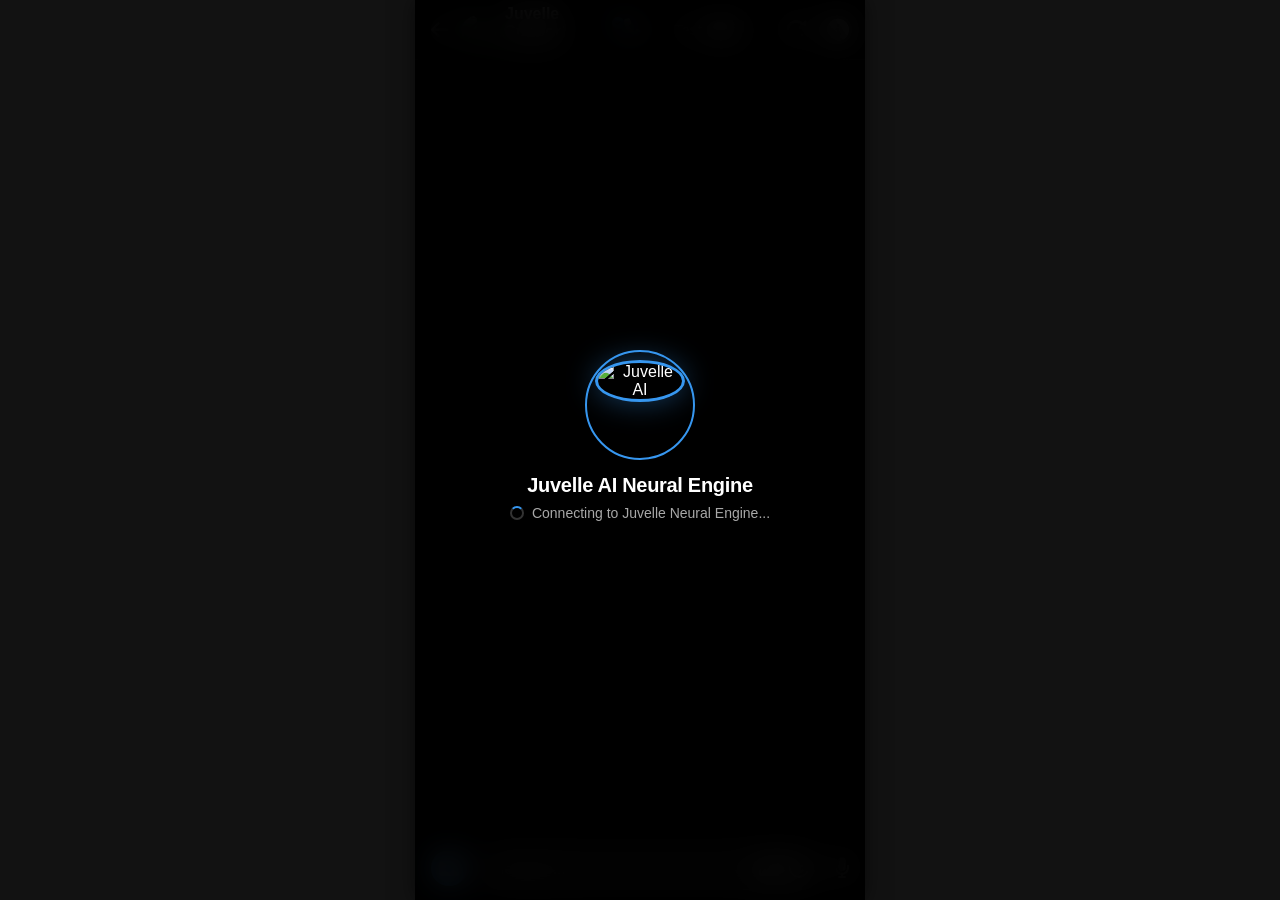
==== instagram_tester/index.html @ 2d047b8f "feat: implement voice message transcription and Instagram live audio call streaming" ====
<!DOCTYPE html>
<html lang="en">

<head>
    <meta charset="UTF-8">
    <meta name="viewport" content="width=device-width, initial-scale=1.0, maximum-scale=1.0, user-scalable=no">
    <title>Instagram Direct - Juvelle AI</title>
    <link rel="stylesheet" href="style.css">
    <link rel="stylesheet" href="https://cdnjs.cloudflare.com/ajax/libs/font-awesome/6.4.0/css/all.min.css">
</head>

<body>
    <div class="app-container">
        <!-- Connection Health Overlay -->
        <div class="connection-overlay" id="connOverlay">
            <div class="conn-logo-container">
                <div class="conn-pulse-ring"></div>
                <img src="https://ui-avatars.com/api/?name=Juvelle&background=000&color=fff" alt="Juvelle AI" class="conn-logo">
            </div>
            <div class="conn-title">Juvelle AI Neural Engine</div>
            <div class="conn-status" id="connStatus">
                <span class="conn-spinner"></span>
                <span>Connecting to local backend...</span>
            </div>
            <div class="conn-offline-box hidden" id="connOfflineBox">
                <strong>Backend Server is Offline</strong><br>
                Please run <code>Start Juvelle Bot.bat</code> on your Desktop, or click Retry below.
            </div>
            <button class="conn-retry-btn hidden" id="connRetryBtn">🔄 Retry Connection</button>
        </div>

        <!-- Header -->
        <header class="chat-header">
            <div class="header-left">
                <i class="fa-solid fa-arrow-left back-icon"></i>
                <div class="profile-pic-container">
                    <img src="https://ui-avatars.com/api/?name=Juvelle&background=000&color=fff" alt="Profile"
                        class="header-profile-pic">
                    <div class="active-dot" id="headerActiveDot"></div>
                </div>
                <div class="header-info">
                    <span class="username">Juvelle Support <i
                            class="fa-solid fa-circle-check verified-badge"></i></span>
                    <span class="status-text" id="headerStatusText">Active now</span>
                </div>
            </div>
            <div class="header-right">
                <i class="fa-solid fa-phone header-call-btn" id="callBtn" title="Start Live Audio Call"></i>
                <div class="toggle-container">
                    <span class="mode-label" id="modeLabel">Test</span>
                    <label class="switch">
                        <input type="checkbox" id="modeToggle">
                        <span class="slider"></span>
                    </label>
                </div>
                <i class="fa-solid fa-rotate-right" id="resetChatBtn" title="Start New Conversation"></i>
                <i class="fa-solid fa-circle-info" id="settingsBtn" title="Debug Settings"></i>
            </div>
        </header>

        <!-- Chat Area -->
        <div class="chat-area" id="chatArea">
            <div class="time-separator">Juvelle AI Direct Support</div>

            <!-- Loading Indicator -->
            <div class="typing-indicator hidden" id="typingIndicator">
                <img src="https://ui-avatars.com/api/?name=Juvelle&background=000&color=fff"
                    class="message-avatar mini">
                <div class="typing-dots">
                    <span></span><span></span><span></span>
                </div>
            </div>
        </div>

        <!-- Input Area -->
        <footer class="chat-input-area">
            <div class="camera-btn-container">
                <div class="input-icon-btn camera-btn">
                    <i class="fa-solid fa-camera"></i>
                </div>
            </div>

            <div class="input-wrapper">
                <input type="text" id="messageInput" placeholder="Message..." autocomplete="off">
                <label for="fileInput" class="input-icon-btn attach-btn">
                    <i class="fa-regular fa-image"></i>
                </label>
                <input type="file" id="fileInput" multiple accept="image/*,video/*">

                <div class="input-icon-btn sticker-btn">
                    <i class="fa-regular fa-face-smile"></i>
                </div>
            </div>

            <div class="action-buttons">
                <!-- Mic Button (Show when input empty) -->
                <div id="micBtn" class="input-icon-btn mic-btn">
                    <i class="fa-solid fa-microphone"></i>
                </div>
                <!-- Send Button (Show when input has text) -->
                <div id="sendBtn" class="input-icon-btn send-text-btn hidden">
                    Send
                </div>
            </div>
        </footer>

        <!-- Settings / Debug Modal -->
        <div class="modal hidden" id="settingsModal">
            <div class="modal-content">
                <h3>Debug Settings</h3>
                <div class="setting-item">
                    <label>Webhook URL</label>
                    <input type="text" id="webhookUrlInput" value="">
                </div>
                <div class="setting-item">
                    <label>Burst Mode (Count)</label>
                    <input type="number" id="burstCount" value="5">
                </div>
                <div class="modal-actions">
                    <button id="sendBurstBtn" class="action-btn warning">🔥 Fire Burst Texts</button>
                    <button id="saveSettingsBtn" class="action-btn primary">Save</button>
                    <button id="closeSettingsBtn" class="action-btn">Close</button>
                </div>
            </div>
        </div>

        <!-- Voice Recording Overlay -->
        <div class="voice-overlay hidden" id="voiceOverlay">
            <div class="voice-waves">
                <div class="wave"></div>
                <div class="wave"></div>
                <div class="wave"></div>
            </div>
            <div class="voice-time" id="voiceTimer">0:00</div>
            <div class="voice-instruction">Release to send, swipe to cancel</div>
            <div class="voice-controls">
                <div class="voice-btn active">
                    <i class="fa-solid fa-microphone"></i>
                </div>
            </div>
        </div>

        <!-- Instagram Live Audio Call Overlay -->
        <div class="call-overlay hidden" id="callOverlay">
            <div class="call-top-bar">
                <span class="call-badge"><i class="fa-solid fa-lock"></i> End-to-End Encrypted</span>
            </div>
            <div class="call-body">
                <div class="call-avatar-wrapper">
                    <div class="call-pulse-ring ring-1"></div>
                    <div class="call-pulse-ring ring-2"></div>
                    <div class="call-pulse-ring ring-3"></div>
                    <img src="https://ui-avatars.com/api/?name=Juvelle&background=000&color=fff" alt="Juvelle AI" class="call-avatar">
                </div>
                <div class="call-user-title">Juvelle Support</div>
                <div class="call-status-indicator" id="callStatusText">Calling...</div>
                <div class="call-timer-badge hidden" id="callTimer">00:00</div>
                
                <!-- Live Real-Time Captions Box -->
                <div class="call-captions-box" id="callCaptionsBox">
                    <div class="caption-label"><i class="fa-solid fa-closed-captioning"></i> Live Subtitles</div>
                    <div class="caption-content" id="callCaptionText">Connecting to Juvelle Live Assistant...</div>
                </div>
            </div>
            <div class="call-bottom-controls">
                <button class="call-ctrl-btn" id="callMuteBtn" title="Mute Microphone">
                    <i class="fa-solid fa-microphone"></i>
                </button>
                <button class="call-ctrl-btn call-hangup-btn" id="callEndBtn" title="End Call">
                    <i class="fa-solid fa-phone-slash"></i>
                </button>
                <button class="call-ctrl-btn" id="callSpeakerBtn" title="Speaker">
                    <i class="fa-solid fa-volume-high"></i>
                </button>
            </div>
        </div>
    </div>

    <script src="script.js"></script>
</body>

</html>
---- instagram_tester/style.css ----
/* CSS Reset & Variables */
:root {
    --bg-color: #000000;
    --header-bg: #000000;
    --text-primary: #FFFFFF;
    --text-secondary: #A8A8A8;
    --input-bg: #262626;
    --received-bubble: #262626;
    --sent-bubble: #3797F0;
    /* Instagram Blue */
    --sent-gradient: linear-gradient(to bottom right, #3797F0, #006eb3);
    --border-color: #363636;
    --danger: #ED4956;
    --success: #00FF00;
}

* {
    margin: 0;
    padding: 0;
    box-sizing: border-box;
    -webkit-tap-highlight-color: transparent;
}

body {
    background-color: #121212;
    /* Dark framing for desktop */
    font-family: -apple-system, BlinkMacSystemFont, "Segoe UI", Roboto, Helvetica, Arial, sans-serif;
    color: var(--text-primary);
    display: flex;
    justify-content: center;
    align-items: center;
    height: 100vh;
    overflow: hidden;
}

/* Mobile Container Simulation */
.app-container {
    width: 100%;
    max-width: 450px;
    /* Mobile width */
    height: 100%;
    max-height: 900px;
    background-color: var(--bg-color);
    display: flex;
    flex-direction: column;
    position: relative;
    box-shadow: 0 0 20px rgba(0, 0, 0, 0.5);
}

@media (max-width: 480px) {
    .app-container {
        max-width: 100%;
        max-height: 100%;
    }
}

/* Connection Health Overlay */
.connection-overlay {
    position: absolute;
    top: 0;
    left: 0;
    right: 0;
    bottom: 0;
    background: rgba(0, 0, 0, 0.92);
    backdrop-filter: blur(16px);
    -webkit-backdrop-filter: blur(16px);
    display: flex;
    flex-direction: column;
    align-items: center;
    justify-content: center;
    z-index: 200;
    padding: 30px;
    text-align: center;
    transition: opacity 0.4s ease, visibility 0.4s ease;
}

.connection-overlay.connected {
    opacity: 0;
    visibility: hidden;
    pointer-events: none;
}

.conn-logo-container {
    position: relative;
    width: 90px;
    height: 90px;
    margin-bottom: 24px;
}

.conn-logo {
    width: 100%;
    height: 100%;
    border-radius: 50%;
    border: 3px solid #3797F0;
    box-shadow: 0 0 30px rgba(55, 151, 240, 0.4);
    position: relative;
    z-index: 2;
}

.conn-pulse-ring {
    position: absolute;
    top: -10px;
    left: -10px;
    right: -10px;
    bottom: -10px;
    border: 2px solid #3797F0;
    border-radius: 50%;
    animation: ringPulse 2s infinite cubic-bezier(0.215, 0.61, 0.355, 1);
    z-index: 1;
}

@keyframes ringPulse {
    0% {
        transform: scale(0.85);
        opacity: 0.9;
    }
    50% {
        transform: scale(1.35);
        opacity: 0.3;
    }
    100% {
        transform: scale(1.7);
        opacity: 0;
    }
}

.conn-title {
    font-size: 20px;
    font-weight: 700;
    margin-bottom: 8px;
    letter-spacing: -0.3px;
}

.conn-status {
    font-size: 14px;
    color: var(--text-secondary);
    margin-bottom: 20px;
    display: flex;
    align-items: center;
    gap: 8px;
}

.conn-spinner {
    width: 14px;
    height: 14px;
    border: 2px solid rgba(255, 255, 255, 0.2);
    border-top-color: #3797F0;
    border-radius: 50%;
    animation: spin 0.8s linear infinite;
    display: inline-block;
}

@keyframes spin {
    to { transform: rotate(360deg); }
}

.conn-offline-box {
    background: rgba(237, 73, 86, 0.12);
    border: 1px solid rgba(237, 73, 86, 0.3);
    border-radius: 12px;
    padding: 16px;
    margin-top: 10px;
    font-size: 13px;
    color: #ff949c;
    line-height: 1.5;
}

.conn-retry-btn {
    margin-top: 16px;
    background: #3797F0;
    color: #fff;
    border: none;
    padding: 10px 24px;
    border-radius: 20px;
    font-size: 14px;
    font-weight: 600;
    cursor: pointer;
    transition: transform 0.1s ease, background 0.2s;
}

.conn-retry-btn:hover {
    background: #257ecc;
}

.conn-retry-btn:active {
    transform: scale(0.96);
}

/* Header */
.chat-header {
    display: flex;
    align-items: center;
    justify-content: space-between;
    padding: 10px 16px;
    height: 60px;
    border-bottom: 1px solid rgba(255, 255, 255, 0.1);
    background-color: var(--header-bg);
    z-index: 10;
}

.header-left {
    display: flex;
    align-items: center;
    gap: 12px;
    flex: 1;
}

.back-icon {
    font-size: 20px;
    cursor: pointer;
}

.profile-pic-container {
    position: relative;
    width: 32px;
    height: 32px;
}

.header-profile-pic {
    width: 100%;
    height: 100%;
    border-radius: 50%;
    object-fit: cover;
}

.active-dot {
    position: absolute;
    bottom: 0;
    right: 0;
    width: 10px;
    height: 10px;
    background-color: #00FF00;
    border: 2px solid #000;
    border-radius: 50%;
    transition: background-color 0.3s;
}

.active-dot.offline {
    background-color: #ED4956;
}

.header-info {
    display: flex;
    flex-direction: column;
    justify-content: center;
}

.username {
    font-weight: 600;
    font-size: 16px;
    display: flex;
    align-items: center;
    gap: 5px;
}

.verified-badge {
    color: #3797F0;
    font-size: 12px;
}

.status-text {
    font-size: 12px;
    color: var(--text-secondary);
}

.header-right {
    display: flex;
    gap: 20px;
    font-size: 22px;
}

.header-right i {
    cursor: pointer;
}

/* Chat Area */
.chat-area {
    flex: 1;
    display: flex;
    flex-direction: column;
    overflow-y: auto;
    padding: 15px;
    gap: 8px;
    scrollbar-width: thin;
    scrollbar-color: #333 #000;
}

.time-separator {
    text-align: center;
    font-size: 12px;
    color: var(--text-secondary);
    margin: 15px 0;
}

.message {
    display: flex;
    align-items: flex-end;
    gap: 8px;
    max-width: 75%;
    margin-bottom: 2px;
    animation: fadeIn 0.2s ease;
}

@keyframes fadeIn {
    from {
        opacity: 0;
        transform: translateY(10px);
    }
    to {
        opacity: 1;
        transform: translateY(0);
    }
}

.message.received {
    align-self: flex-start;
}

.message.sent {
    align-self: flex-end;
    flex-direction: row-reverse;
}

.message-avatar {
    width: 28px;
    height: 28px;
    border-radius: 50%;
    margin-bottom: 5px;
}

.message-content {
    background-color: var(--received-bubble);
    padding: 10px 14px;
    border-radius: 22px;
    font-size: 15px;
    line-height: 1.4;
    word-wrap: break-word;
    position: relative;
    color: #fff;
}

.message.received .message-content {
    border-bottom-left-radius: 4px;
}

.message.sent .message-content {
    background: var(--sent-bubble);
    border-bottom-right-radius: 4px;
}

.message-image {
    max-width: 100%;
    border-radius: 18px;
    margin-top: 5px;
}

/* Typing Indicator */
.typing-indicator {
    display: flex;
    align-items: center;
    gap: 8px;
    margin-top: 10px;
}

.typing-dots {
    background-color: var(--received-bubble);
    padding: 12px 16px;
    border-radius: 22px;
    border-bottom-left-radius: 4px;
    display: flex;
    gap: 4px;
}

.typing-dots span {
    width: 6px;
    height: 6px;
    background-color: #888;
    border-radius: 50%;
    animation: typing 1.4s infinite ease-in-out both;
}

.typing-dots span:nth-child(1) {
    animation-delay: -0.32s;
}

.typing-dots span:nth-child(2) {
    animation-delay: -0.16s;
}

@keyframes typing {
    0%,
    80%,
    100% {
        transform: scale(0);
    }
    40% {
        transform: scale(1);
    }
}

/* Input Area */
.chat-input-area {
    padding: 10px 16px;
    display: flex;
    align-items: center;
    gap: 12px;
    background-color: var(--bg-color);
    min-height: 60px;
}

.camera-btn {
    background: #3797F0;
    width: 36px;
    height: 36px;
    border-radius: 50%;
    display: flex;
    align-items: center;
    justify-content: center;
    cursor: pointer;
    flex-shrink: 0;
}

.input-wrapper {
    flex: 1;
    background-color: var(--input-bg);
    border-radius: 22px;
    height: 44px;
    display: flex;
    align-items: center;
    padding: 0 12px;
    gap: 10px;
    border: 1px solid #333;
}

.input-wrapper input[type="text"] {
    flex: 1;
    background: transparent;
    border: none;
    color: #fff;
    font-size: 15px;
    outline: none;
}

.input-icon-btn {
    color: #fff;
    font-size: 20px;
    cursor: pointer;
    display: flex;
    align-items: center;
    justify-content: center;
    transition: transform 0.1s;
}

.input-icon-btn:active {
    transform: scale(0.9);
}

#fileInput {
    display: none;
}

.send-text-btn {
    font-weight: 600;
    color: #0095F6;
    font-size: 15px;
    cursor: pointer;
    white-space: nowrap;
}

.hidden {
    display: none !important;
}

/* Modal */
.modal {
    position: absolute;
    top: 0;
    left: 0;
    right: 0;
    bottom: 0;
    background: rgba(0, 0, 0, 0.8);
    display: flex;
    align-items: center;
    justify-content: center;
    z-index: 100;
}

.modal-content {
    background: #1c1c1c;
    padding: 20px;
    border-radius: 12px;
    width: 80%;
}

.setting-item {
    margin-bottom: 15px;
}

.setting-item label {
    display: block;
    margin-bottom: 5px;
    color: #888;
    font-size: 12px;
}

.setting-item input {
    width: 100%;
    padding: 8px;
    background: #333;
    border: 1px solid #444;
    color: #fff;
    border-radius: 6px;
}

.modal-actions {
    display: flex;
    flex-direction: column;
    gap: 10px;
    margin-top: 20px;
}

.action-btn {
    padding: 10px;
    border-radius: 6px;
    border: none;
    font-weight: 600;
    cursor: pointer;
}

.primary {
    background: #3797F0;
    color: #fff;
}

.warning {
    background: #ED4956;
    color: #fff;
}

/* Voice Overlay */
.voice-overlay {
    position: absolute;
    bottom: 0;
    left: 0;
    right: 0;
    height: 200px;
    background: linear-gradient(to top, #000 80%, transparent);
    display: flex;
    flex-direction: column;
    align-items: center;
    justify-content: center;
    z-index: 50;
    padding-bottom: 20px;
}

.voice-btn.active {
    width: 80px;
    height: 80px;
    background: #ED4956;
    border-radius: 50%;
    display: flex;
    align-items: center;
    justify-content: center;
    font-size: 32px;
    color: #fff;
    box-shadow: 0 0 20px #ED4956;
    animation: breathe 1.5s infinite;
}

@keyframes breathe {
    0% {
        transform: scale(1);
        box-shadow: 0 0 20px #ED4956;
    }
    50% {
        transform: scale(1.1);
        box-shadow: 0 0 40px #ED4956;
    }
    100% {
        transform: scale(1);
        box-shadow: 0 0 20px #ED4956;
    }
}

.voice-time {
    font-size: 24px;
    margin-bottom: 10px;
    font-weight: bold;
    color: #ED4956;
}

/* Toggle Switch */
.toggle-container {
    display: flex;
    align-items: center;
    gap: 8px;
    margin-right: 15px;
}

.switch {
    position: relative;
    display: inline-block;
    width: 40px;
    height: 20px;
}

.switch input {
    opacity: 0;
    width: 0;
    height: 0;
}

.slider {
    position: absolute;
    cursor: pointer;
    top: 0;
    left: 0;
    right: 0;
    bottom: 0;
    background-color: #363636;
    transition: .4s;
    border-radius: 34px;
}

.slider:before {
    position: absolute;
    content: "";
    height: 16px;
    width: 16px;
    left: 2px;
    bottom: 2px;
    background-color: white;
    transition: .4s;
    border-radius: 50%;
}

input:checked+.slider {
    background-color: #3797F0;
}

input:focus+.slider {
    box-shadow: 0 0 1px #3797F0;
}

input:checked+.slider:before {
    transform: translateX(20px);
}

.mode-label {
    font-size: 14px;
    font-weight: 600;
    color: var(--text-primary);
}

/* Header Call Button */
.header-call-btn {
    font-size: 18px;
    color: var(--text-primary);
    cursor: pointer;
    margin-right: 12px;
    transition: transform 0.2s ease, color 0.2s ease;
}

.header-call-btn:hover {
    color: #3797F0;
    transform: scale(1.15);
}

/* Instagram Live Audio Call Overlay */
.call-overlay {
    position: absolute;
    top: 0;
    left: 0;
    right: 0;
    bottom: 0;
    background: radial-gradient(circle at center, #1a1a2e 0%, #0d0d15 60%, #000000 100%);
    backdrop-filter: blur(20px);
    -webkit-backdrop-filter: blur(20px);
    display: flex;
    flex-direction: column;
    justify-content: space-between;
    align-items: center;
    padding: 40px 24px 50px 24px;
    z-index: 300;
    animation: fadeInCall 0.3s ease-out;
}

@keyframes fadeInCall {
    from { opacity: 0; transform: scale(0.96); }
    to { opacity: 1; transform: scale(1); }
}

.call-top-bar {
    width: 100%;
    display: flex;
    justify-content: center;
    align-items: center;
}

.call-badge {
    background: rgba(255, 255, 255, 0.1);
    color: #a8a8a8;
    font-size: 11px;
    font-weight: 500;
    padding: 4px 12px;
    border-radius: 12px;
    border: 1px solid rgba(255, 255, 255, 0.08);
}

.call-body {
    display: flex;
    flex-direction: column;
    align-items: center;
    text-align: center;
    width: 100%;
}

.call-avatar-wrapper {
    position: relative;
    width: 120px;
    height: 120px;
    margin-bottom: 24px;
    display: flex;
    align-items: center;
    justify-content: center;
}

.call-avatar {
    width: 110px;
    height: 110px;
    border-radius: 50%;
    border: 3px solid #3797F0;
    box-shadow: 0 0 30px rgba(55, 151, 240, 0.4);
    z-index: 2;
}

.call-pulse-ring {
    position: absolute;
    width: 100%;
    height: 100%;
    border-radius: 50%;
    border: 2px solid rgba(55, 151, 240, 0.6);
    animation: pulseCallRing 2.4s infinite cubic-bezier(0.215, 0.61, 0.355, 1);
}

.call-pulse-ring.ring-2 {
    animation-delay: 0.8s;
}

.call-pulse-ring.ring-3 {
    animation-delay: 1.6s;
}

@keyframes pulseCallRing {
    0% { transform: scale(0.9); opacity: 0.9; }
    50% { opacity: 0.4; }
    100% { transform: scale(2.0); opacity: 0; }
}

.call-user-title {
    font-size: 22px;
    font-weight: 700;
    color: #ffffff;
    margin-bottom: 6px;
    letter-spacing: 0.3px;
}

.call-status-indicator {
    font-size: 14px;
    color: #3797F0;
    font-weight: 500;
    margin-bottom: 8px;
    animation: blinkStatus 1.5s infinite ease-in-out;
}

@keyframes blinkStatus {
    0%, 100% { opacity: 1; }
    50% { opacity: 0.6; }
}

.call-timer-badge {
    background: rgba(55, 151, 240, 0.15);
    color: #3797F0;
    font-size: 13px;
    font-weight: 600;
    padding: 3px 10px;
    border-radius: 10px;
    margin-bottom: 16px;
}

/* Captions / Subtitles Container */
.call-captions-box {
    width: 100%;
    max-width: 380px;
    background: rgba(255, 255, 255, 0.06);
    border: 1px solid rgba(255, 255, 255, 0.1);
    border-radius: 16px;
    padding: 14px 18px;
    margin-top: 10px;
    text-align: left;
    backdrop-filter: blur(10px);
}

.caption-label {
    font-size: 11px;
    text-transform: uppercase;
    letter-spacing: 0.8px;
    color: #8e8e93;
    margin-bottom: 6px;
    font-weight: 600;
}

.caption-content {
    font-size: 14px;
    line-height: 1.4;
    color: #e5e5ea;
    min-height: 42px;
    max-height: 90px;
    overflow-y: auto;
}

/* Call Bottom Controls */
.call-bottom-controls {
    display: flex;
    align-items: center;
    justify-content: center;
    gap: 28px;
    width: 100%;
}

.call-ctrl-btn {
    width: 56px;
    height: 56px;
    border-radius: 50%;
    background: rgba(255, 255, 255, 0.15);
    border: none;
    color: #ffffff;
    font-size: 20px;
    cursor: pointer;
    display: flex;
    align-items: center;
    justify-content: center;
    transition: all 0.2s ease;
}

.call-ctrl-btn:hover {
    background: rgba(255, 255, 255, 0.25);
    transform: scale(1.08);
}

.call-ctrl-btn.active-muted {
    background: #ffffff;
    color: #000000;
}

.call-hangup-btn {
    width: 68px;
    height: 68px;
    background: #ED4956;
    font-size: 24px;
    box-shadow: 0 0 25px rgba(237, 73, 86, 0.5);
}

.call-hangup-btn:hover {
    background: #d63031;
    transform: scale(1.1);
}

/* Voice Message Player in Chat */
.voice-msg-player {
    display: flex;
    align-items: center;
    gap: 10px;
    padding: 6px 4px;
    min-width: 180px;
}

.voice-play-btn {
    width: 32px;
    height: 32px;
    border-radius: 50%;
    background: #ffffff;
    color: #000000;
    border: none;
    display: flex;
    align-items: center;
    justify-content: center;
    cursor: pointer;
    font-size: 12px;
    transition: transform 0.2s ease;
}

.voice-play-btn:hover {
    transform: scale(1.1);
}

.voice-wave-bars {
    display: flex;
    align-items: center;
    gap: 3px;
    flex-grow: 1;
    height: 20px;
}

.voice-wave-bars span {
    display: block;
    width: 3px;
    background: rgba(255, 255, 255, 0.7);
    border-radius: 2px;
    height: 8px;
}

.voice-wave-bars span:nth-child(2) { height: 16px; }
.voice-wave-bars span:nth-child(3) { height: 12px; }
.voice-wave-bars span:nth-child(4) { height: 18px; }
.voice-wave-bars span:nth-child(5) { height: 10px; }
.voice-wave-bars span:nth-child(6) { height: 14px; }
.voice-wave-bars span:nth-child(7) { height: 6px; }
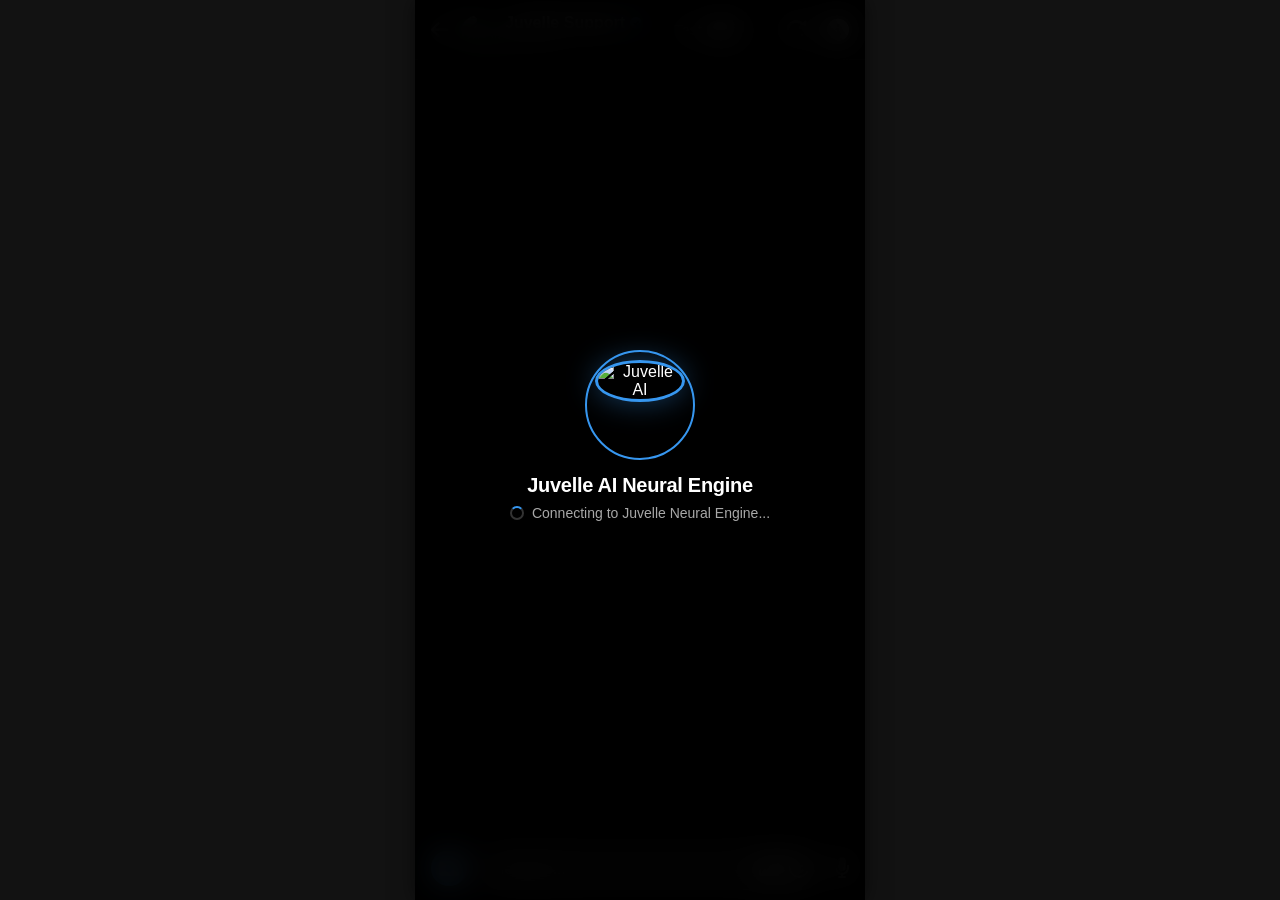
==== commit c1da282c: "feat: add voice perception awareness to agent prompt and completely remove call feature" ====
--- a/instagram_tester/index.html
+++ b/instagram_tester/index.html
@@ -45,7 +45,6 @@
                 </div>
             </div>
             <div class="header-right">
-                <i class="fa-solid fa-phone header-call-btn" id="callBtn" title="Start Live Audio Call"></i>
                 <div class="toggle-container">
                     <span class="mode-label" id="modeLabel">Test</span>
                     <label class="switch">
@@ -130,49 +129,31 @@
                 <div class="wave"></div>
                 <div class="wave"></div>
                 <div class="wave"></div>
+                <div class="wave"></div>
+                <div class="wave"></div>
             </div>
             <div class="voice-time" id="voiceTimer">0:00</div>
-            <div class="voice-instruction">Release to send, swipe to cancel</div>
+            <div class="voice-instruction" id="voiceInstruction">Recording... Click Send or Cancel</div>
             <div class="voice-controls">
-                <div class="voice-btn active">
+                <button class="voice-action-btn voice-cancel-btn" id="voiceCancelBtn" title="Cancel recording (Esc)">
+                    <i class="fa-solid fa-trash-can"></i>
+                    <span>Cancel</span>
+                </button>
+                <div class="voice-btn active" id="voiceActiveMicBtn" title="Recording active">
                     <i class="fa-solid fa-microphone"></i>
                 </div>
+                <button class="voice-action-btn voice-send-btn" id="voiceSendBtn" title="Send voice note (Enter)">
+                    <i class="fa-solid fa-paper-plane"></i>
+                    <span>Send</span>
+                </button>
             </div>
         </div>
 
-        <!-- Instagram Live Audio Call Overlay -->
-        <div class="call-overlay hidden" id="callOverlay">
-            <div class="call-top-bar">
-                <span class="call-badge"><i class="fa-solid fa-lock"></i> End-to-End Encrypted</span>
-            </div>
-            <div class="call-body">
-                <div class="call-avatar-wrapper">
-                    <div class="call-pulse-ring ring-1"></div>
-                    <div class="call-pulse-ring ring-2"></div>
-                    <div class="call-pulse-ring ring-3"></div>
-                    <img src="https://ui-avatars.com/api/?name=Juvelle&background=000&color=fff" alt="Juvelle AI" class="call-avatar">
-                </div>
-                <div class="call-user-title">Juvelle Support</div>
-                <div class="call-status-indicator" id="callStatusText">Calling...</div>
-                <div class="call-timer-badge hidden" id="callTimer">00:00</div>
-                
-                <!-- Live Real-Time Captions Box -->
-                <div class="call-captions-box" id="callCaptionsBox">
-                    <div class="caption-label"><i class="fa-solid fa-closed-captioning"></i> Live Subtitles</div>
-                    <div class="caption-content" id="callCaptionText">Connecting to Juvelle Live Assistant...</div>
-                </div>
-            </div>
-            <div class="call-bottom-controls">
-                <button class="call-ctrl-btn" id="callMuteBtn" title="Mute Microphone">
-                    <i class="fa-solid fa-microphone"></i>
-                </button>
-                <button class="call-ctrl-btn call-hangup-btn" id="callEndBtn" title="End Call">
-                    <i class="fa-solid fa-phone-slash"></i>
-                </button>
-                <button class="call-ctrl-btn" id="callSpeakerBtn" title="Speaker">
-                    <i class="fa-solid fa-volume-high"></i>
-                </button>
-            </div>
+        <!-- In-App Notification Toast -->
+        <div class="toast-notification hidden" id="toastNotification">
+            <i class="fa-solid fa-circle-exclamation toast-icon" id="toastIcon"></i>
+            <div class="toast-text" id="toastText">Microphone access needed. Click the lock icon in the address bar to allow.</div>
+            <button class="toast-close" id="toastCloseBtn">&times;</button>
         </div>
     </div>
 
--- a/instagram_tester/style.css
+++ b/instagram_tester/style.css
@@ -33,6 +33,10 @@
     overflow: hidden;
 }
 
+.hidden {
+    display: none !important;
+}
+
 /* Mobile Container Simulation */
 .app-container {
     width: 100%;
@@ -44,6 +48,7 @@
     display: flex;
     flex-direction: column;
     position: relative;
+    overflow: hidden;
     box-shadow: 0 0 20px rgba(0, 0, 0, 0.5);
 }
 
@@ -543,28 +548,142 @@
     bottom: 0;
     left: 0;
     right: 0;
-    height: 200px;
-    background: linear-gradient(to top, #000 80%, transparent);
+    background: linear-gradient(to top, rgba(0, 0, 0, 0.98) 75%, rgba(0, 0, 0, 0.8) 90%, transparent);
+    backdrop-filter: blur(15px);
+    -webkit-backdrop-filter: blur(15px);
     display: flex;
     flex-direction: column;
     align-items: center;
     justify-content: center;
-    z-index: 50;
-    padding-bottom: 20px;
+    z-index: 150;
+    padding: 24px 20px 28px 20px;
+    animation: slideUpVoice 0.25s ease-out;
+}
+
+@keyframes slideUpVoice {
+    from { opacity: 0; transform: translateY(30px); }
+    to { opacity: 1; transform: translateY(0); }
+}
+
+.voice-waves {
+    display: flex;
+    align-items: center;
+    justify-content: center;
+    gap: 5px;
+    height: 30px;
+    margin-bottom: 8px;
+}
+
+.voice-waves .wave {
+    width: 4px;
+    height: 12px;
+    background: #ED4956;
+    border-radius: 2px;
+    animation: wavePulse 0.9s infinite ease-in-out alternate;
+}
+
+.voice-waves .wave:nth-child(2) { height: 24px; animation-delay: 0.2s; }
+.voice-waves .wave:nth-child(3) { height: 18px; animation-delay: 0.4s; }
+.voice-waves .wave:nth-child(4) { height: 28px; animation-delay: 0.1s; }
+.voice-waves .wave:nth-child(5) { height: 14px; animation-delay: 0.3s; }
+
+@keyframes wavePulse {
+    0% { transform: scaleY(0.4); opacity: 0.5; }
+    100% { transform: scaleY(1.3); opacity: 1; }
+}
+
+.voice-time {
+    font-size: 26px;
+    margin-bottom: 4px;
+    font-weight: 700;
+    color: #ED4956;
+    font-variant-numeric: tabular-nums;
+}
+
+.voice-instruction {
+    font-size: 12.5px;
+    color: #a8a8a8;
+    margin-bottom: 18px;
+}
+
+.voice-controls {
+    display: flex;
+    align-items: center;
+    justify-content: space-between;
+    width: 100%;
+    max-width: 320px;
+    gap: 16px;
+}
+
+.voice-action-btn {
+    display: flex;
+    flex-direction: column;
+    align-items: center;
+    justify-content: center;
+    gap: 4px;
+    background: rgba(255, 255, 255, 0.1);
+    border: none;
+    color: #fff;
+    padding: 10px 18px;
+    border-radius: 24px;
+    cursor: pointer;
+    font-size: 13px;
+    font-weight: 600;
+    transition: all 0.2s ease;
+    min-width: 76px;
+}
+
+.voice-action-btn i {
+    font-size: 18px;
+}
+
+.voice-action-btn span {
+    font-size: 11px;
+    text-transform: uppercase;
+    letter-spacing: 0.5px;
+}
+
+.voice-cancel-btn {
+    background: rgba(237, 73, 86, 0.2);
+    color: #ED4956;
+    border: 1px solid rgba(237, 73, 86, 0.4);
+}
+
+.voice-cancel-btn:hover {
+    background: #ED4956;
+    color: #fff;
+    transform: scale(1.05);
+}
+
+.voice-send-btn {
+    background: #3797F0;
+    color: #fff;
+    box-shadow: 0 0 15px rgba(55, 151, 240, 0.4);
+}
+
+.voice-send-btn:hover {
+    background: #1877f2;
+    transform: scale(1.05);
 }
 
 .voice-btn.active {
-    width: 80px;
-    height: 80px;
+    width: 64px;
+    height: 64px;
     background: #ED4956;
     border-radius: 50%;
     display: flex;
     align-items: center;
     justify-content: center;
-    font-size: 32px;
-    color: #fff;
-    box-shadow: 0 0 20px #ED4956;
+    font-size: 26px;
+    color: #fff;
+    box-shadow: 0 0 25px rgba(237, 73, 86, 0.6);
     animation: breathe 1.5s infinite;
+    cursor: pointer;
+    transition: transform 0.2s ease;
+}
+
+.voice-btn.active:hover {
+    transform: scale(1.1);
 }
 
 @keyframes breathe {
@@ -573,20 +692,13 @@
         box-shadow: 0 0 20px #ED4956;
     }
     50% {
-        transform: scale(1.1);
-        box-shadow: 0 0 40px #ED4956;
+        transform: scale(1.08);
+        box-shadow: 0 0 35px #ED4956;
     }
     100% {
         transform: scale(1);
         box-shadow: 0 0 20px #ED4956;
     }
-}
-
-.voice-time {
-    font-size: 24px;
-    margin-bottom: 10px;
-    font-weight: bold;
-    color: #ED4956;
 }
 
 /* Toggle Switch */
@@ -652,220 +764,6 @@
     color: var(--text-primary);
 }
 
-/* Header Call Button */
-.header-call-btn {
-    font-size: 18px;
-    color: var(--text-primary);
-    cursor: pointer;
-    margin-right: 12px;
-    transition: transform 0.2s ease, color 0.2s ease;
-}
-
-.header-call-btn:hover {
-    color: #3797F0;
-    transform: scale(1.15);
-}
-
-/* Instagram Live Audio Call Overlay */
-.call-overlay {
-    position: absolute;
-    top: 0;
-    left: 0;
-    right: 0;
-    bottom: 0;
-    background: radial-gradient(circle at center, #1a1a2e 0%, #0d0d15 60%, #000000 100%);
-    backdrop-filter: blur(20px);
-    -webkit-backdrop-filter: blur(20px);
-    display: flex;
-    flex-direction: column;
-    justify-content: space-between;
-    align-items: center;
-    padding: 40px 24px 50px 24px;
-    z-index: 300;
-    animation: fadeInCall 0.3s ease-out;
-}
-
-@keyframes fadeInCall {
-    from { opacity: 0; transform: scale(0.96); }
-    to { opacity: 1; transform: scale(1); }
-}
-
-.call-top-bar {
-    width: 100%;
-    display: flex;
-    justify-content: center;
-    align-items: center;
-}
-
-.call-badge {
-    background: rgba(255, 255, 255, 0.1);
-    color: #a8a8a8;
-    font-size: 11px;
-    font-weight: 500;
-    padding: 4px 12px;
-    border-radius: 12px;
-    border: 1px solid rgba(255, 255, 255, 0.08);
-}
-
-.call-body {
-    display: flex;
-    flex-direction: column;
-    align-items: center;
-    text-align: center;
-    width: 100%;
-}
-
-.call-avatar-wrapper {
-    position: relative;
-    width: 120px;
-    height: 120px;
-    margin-bottom: 24px;
-    display: flex;
-    align-items: center;
-    justify-content: center;
-}
-
-.call-avatar {
-    width: 110px;
-    height: 110px;
-    border-radius: 50%;
-    border: 3px solid #3797F0;
-    box-shadow: 0 0 30px rgba(55, 151, 240, 0.4);
-    z-index: 2;
-}
-
-.call-pulse-ring {
-    position: absolute;
-    width: 100%;
-    height: 100%;
-    border-radius: 50%;
-    border: 2px solid rgba(55, 151, 240, 0.6);
-    animation: pulseCallRing 2.4s infinite cubic-bezier(0.215, 0.61, 0.355, 1);
-}
-
-.call-pulse-ring.ring-2 {
-    animation-delay: 0.8s;
-}
-
-.call-pulse-ring.ring-3 {
-    animation-delay: 1.6s;
-}
-
-@keyframes pulseCallRing {
-    0% { transform: scale(0.9); opacity: 0.9; }
-    50% { opacity: 0.4; }
-    100% { transform: scale(2.0); opacity: 0; }
-}
-
-.call-user-title {
-    font-size: 22px;
-    font-weight: 700;
-    color: #ffffff;
-    margin-bottom: 6px;
-    letter-spacing: 0.3px;
-}
-
-.call-status-indicator {
-    font-size: 14px;
-    color: #3797F0;
-    font-weight: 500;
-    margin-bottom: 8px;
-    animation: blinkStatus 1.5s infinite ease-in-out;
-}
-
-@keyframes blinkStatus {
-    0%, 100% { opacity: 1; }
-    50% { opacity: 0.6; }
-}
-
-.call-timer-badge {
-    background: rgba(55, 151, 240, 0.15);
-    color: #3797F0;
-    font-size: 13px;
-    font-weight: 600;
-    padding: 3px 10px;
-    border-radius: 10px;
-    margin-bottom: 16px;
-}
-
-/* Captions / Subtitles Container */
-.call-captions-box {
-    width: 100%;
-    max-width: 380px;
-    background: rgba(255, 255, 255, 0.06);
-    border: 1px solid rgba(255, 255, 255, 0.1);
-    border-radius: 16px;
-    padding: 14px 18px;
-    margin-top: 10px;
-    text-align: left;
-    backdrop-filter: blur(10px);
-}
-
-.caption-label {
-    font-size: 11px;
-    text-transform: uppercase;
-    letter-spacing: 0.8px;
-    color: #8e8e93;
-    margin-bottom: 6px;
-    font-weight: 600;
-}
-
-.caption-content {
-    font-size: 14px;
-    line-height: 1.4;
-    color: #e5e5ea;
-    min-height: 42px;
-    max-height: 90px;
-    overflow-y: auto;
-}
-
-/* Call Bottom Controls */
-.call-bottom-controls {
-    display: flex;
-    align-items: center;
-    justify-content: center;
-    gap: 28px;
-    width: 100%;
-}
-
-.call-ctrl-btn {
-    width: 56px;
-    height: 56px;
-    border-radius: 50%;
-    background: rgba(255, 255, 255, 0.15);
-    border: none;
-    color: #ffffff;
-    font-size: 20px;
-    cursor: pointer;
-    display: flex;
-    align-items: center;
-    justify-content: center;
-    transition: all 0.2s ease;
-}
-
-.call-ctrl-btn:hover {
-    background: rgba(255, 255, 255, 0.25);
-    transform: scale(1.08);
-}
-
-.call-ctrl-btn.active-muted {
-    background: #ffffff;
-    color: #000000;
-}
-
-.call-hangup-btn {
-    width: 68px;
-    height: 68px;
-    background: #ED4956;
-    font-size: 24px;
-    box-shadow: 0 0 25px rgba(237, 73, 86, 0.5);
-}
-
-.call-hangup-btn:hover {
-    background: #d63031;
-    transform: scale(1.1);
-}
-
 /* Voice Message Player in Chat */
 .voice-msg-player {
     display: flex;
@@ -915,4 +813,64 @@
 .voice-wave-bars span:nth-child(4) { height: 18px; }
 .voice-wave-bars span:nth-child(5) { height: 10px; }
 .voice-wave-bars span:nth-child(6) { height: 14px; }
-.voice-wave-bars span:nth-child(7) { height: 6px; }+.voice-wave-bars span:nth-child(7) { height: 6px; }
+
+/* In-App Notification Toast */
+.toast-notification {
+    position: absolute;
+    top: 65px;
+    left: 16px;
+    right: 16px;
+    background: rgba(26, 26, 36, 0.95);
+    border: 1px solid rgba(237, 73, 86, 0.5);
+    border-radius: 12px;
+    padding: 12px 14px;
+    color: #ffffff;
+    font-size: 12.5px;
+    z-index: 600;
+    box-shadow: 0 8px 30px rgba(0, 0, 0, 0.7);
+    display: flex;
+    align-items: center;
+    gap: 10px;
+    backdrop-filter: blur(12px);
+    -webkit-backdrop-filter: blur(12px);
+    animation: slideDownToast 0.3s ease-out;
+}
+
+@keyframes slideDownToast {
+    from { opacity: 0; transform: translateY(-15px); }
+    to { opacity: 1; transform: translateY(0); }
+}
+
+.toast-notification.success-toast {
+    border-color: rgba(0, 255, 0, 0.4);
+}
+
+.toast-notification.success-toast .toast-icon {
+    color: #00FF00;
+}
+
+.toast-notification .toast-icon {
+    font-size: 18px;
+    color: #ED4956;
+    flex-shrink: 0;
+}
+
+.toast-notification .toast-text {
+    flex-grow: 1;
+    line-height: 1.35;
+}
+
+.toast-notification .toast-close {
+    background: none;
+    border: none;
+    color: #8e8e93;
+    font-size: 18px;
+    cursor: pointer;
+    padding: 0 4px;
+    line-height: 1;
+}
+
+.toast-notification .toast-close:hover {
+    color: #ffffff;
+}
